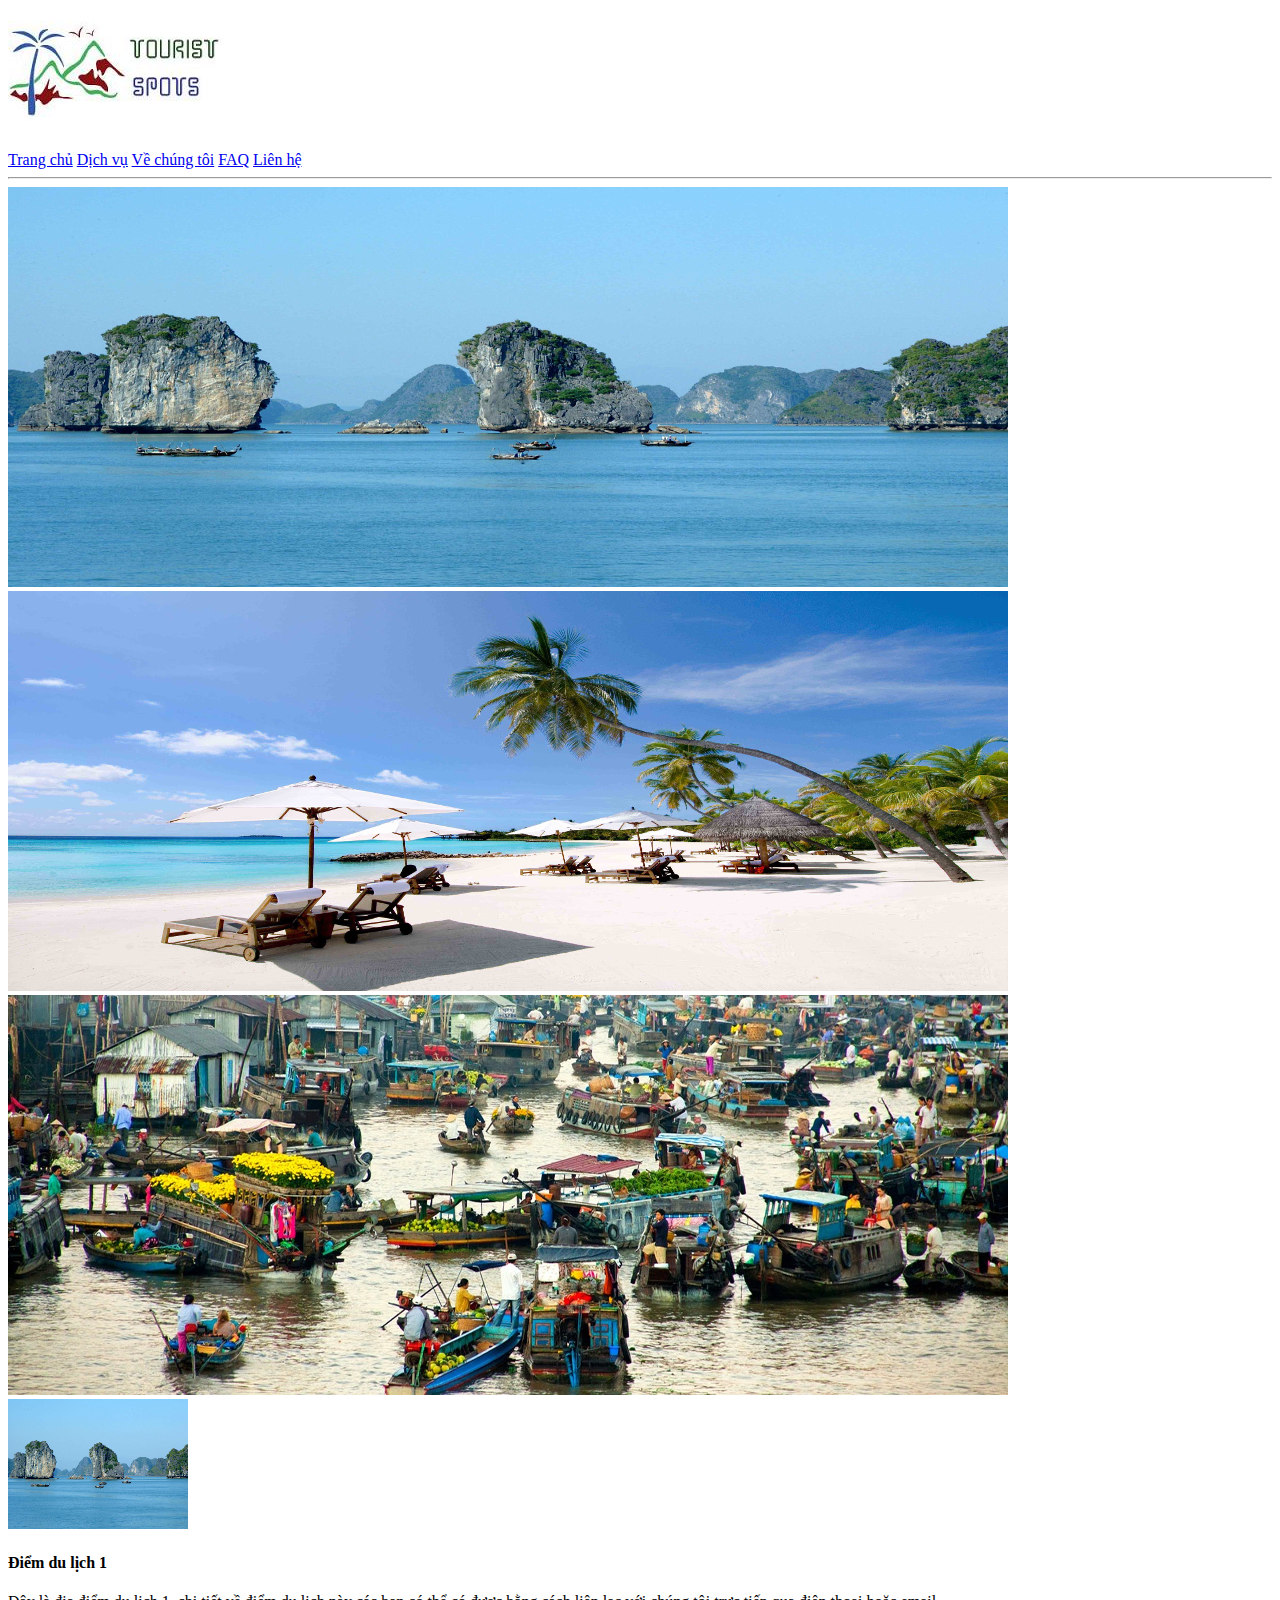
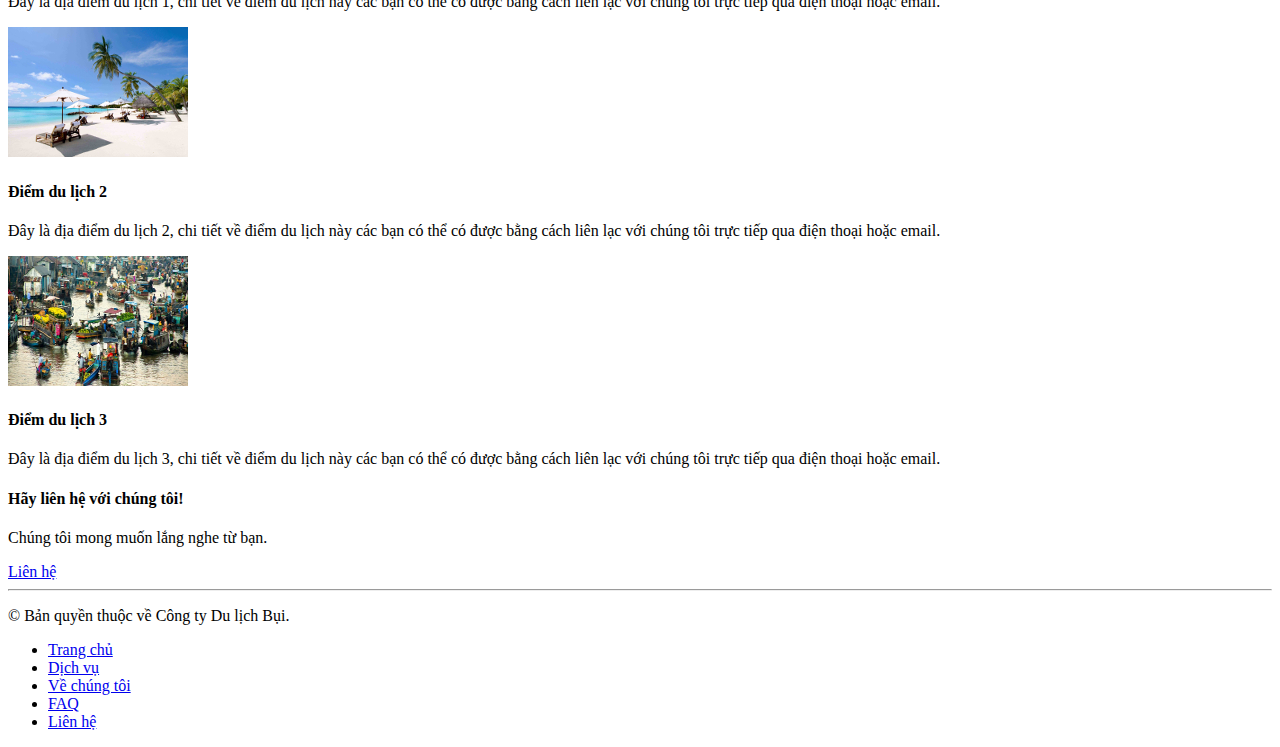
==== ex4/website-dulich/index.html @ 334b5fe4 "Initial commit" ====
<!DOCTYPE html>
<html lang="en">
	<head>
		<meta charset="utf-8" />
		<title>Grid Template for Bootstrap</title>
	</head>

	<body>
		<h1><img src="img/logo.jpg" /></h1>
		<div>
			<a href="#">Trang chủ</a>
			<a href="#">Dịch vụ</a>
			<a href="#">Về chúng tôi</a>
			<a href="#">FAQ</a>
			<a href="#">Liên hệ</a>
		</div>
		<hr />
		<div>
			<div>
				<img alt="First slide" src="img/1.jpg" />
			</div>
			<div>
				<img alt="Second slide" src="img/2.jpg" />
			</div>
			<div>
				<img alt="Third slide" src="img/3.jpg" />
			</div>
		</div>
		<div>
			<img src="img/11.jpg" />
			<h4>Điểm du lịch 1</h4>
			<p>
				Đây là địa điểm du lịch 1, chi tiết về điểm du lịch này các bạn
				có thể có được bằng cách liên lạc với chúng tôi trực tiếp qua
				điện thoại hoặc email.
			</p>
		</div>
		<div>
			<img src="img/12.jpg" />
			<h4>Điểm du lịch 2</h4>
			<p>
				Đây là địa điểm du lịch 2, chi tiết về điểm du lịch này các bạn
				có thể có được bằng cách liên lạc với chúng tôi trực tiếp qua
				điện thoại hoặc email.
			</p>
		</div>
		<div>
			<img src="img/13.jpg" />
			<h4>Điểm du lịch 3</h4>
			<p>
				Đây là địa điểm du lịch 3, chi tiết về điểm du lịch này các bạn
				có thể có được bằng cách liên lạc với chúng tôi trực tiếp qua
				điện thoại hoặc email.
			</p>
		</div>
		<div>
			<h4>Hãy liên hệ với chúng tôi!</h4>
			<p>Chúng tôi mong muốn lắng nghe từ bạn.</p>
			<a href="#">Liên hệ</a>
		</div>
		<hr />
		<footer>
			<div>
				<p>© Bản quyền thuộc về Công ty Du lịch Bụi.</p>
				<ul>
					<li><a href="#">Trang chủ</a></li>
					<li><a href="#">Dịch vụ</a></li>
					<li><a href="#">Về chúng tôi</a></li>
					<li><a href="#">FAQ</a></li>
					<li><a href="#">Liên hệ</a></li>
				</ul>
			</div>
		</footer>
	</body>
</html>
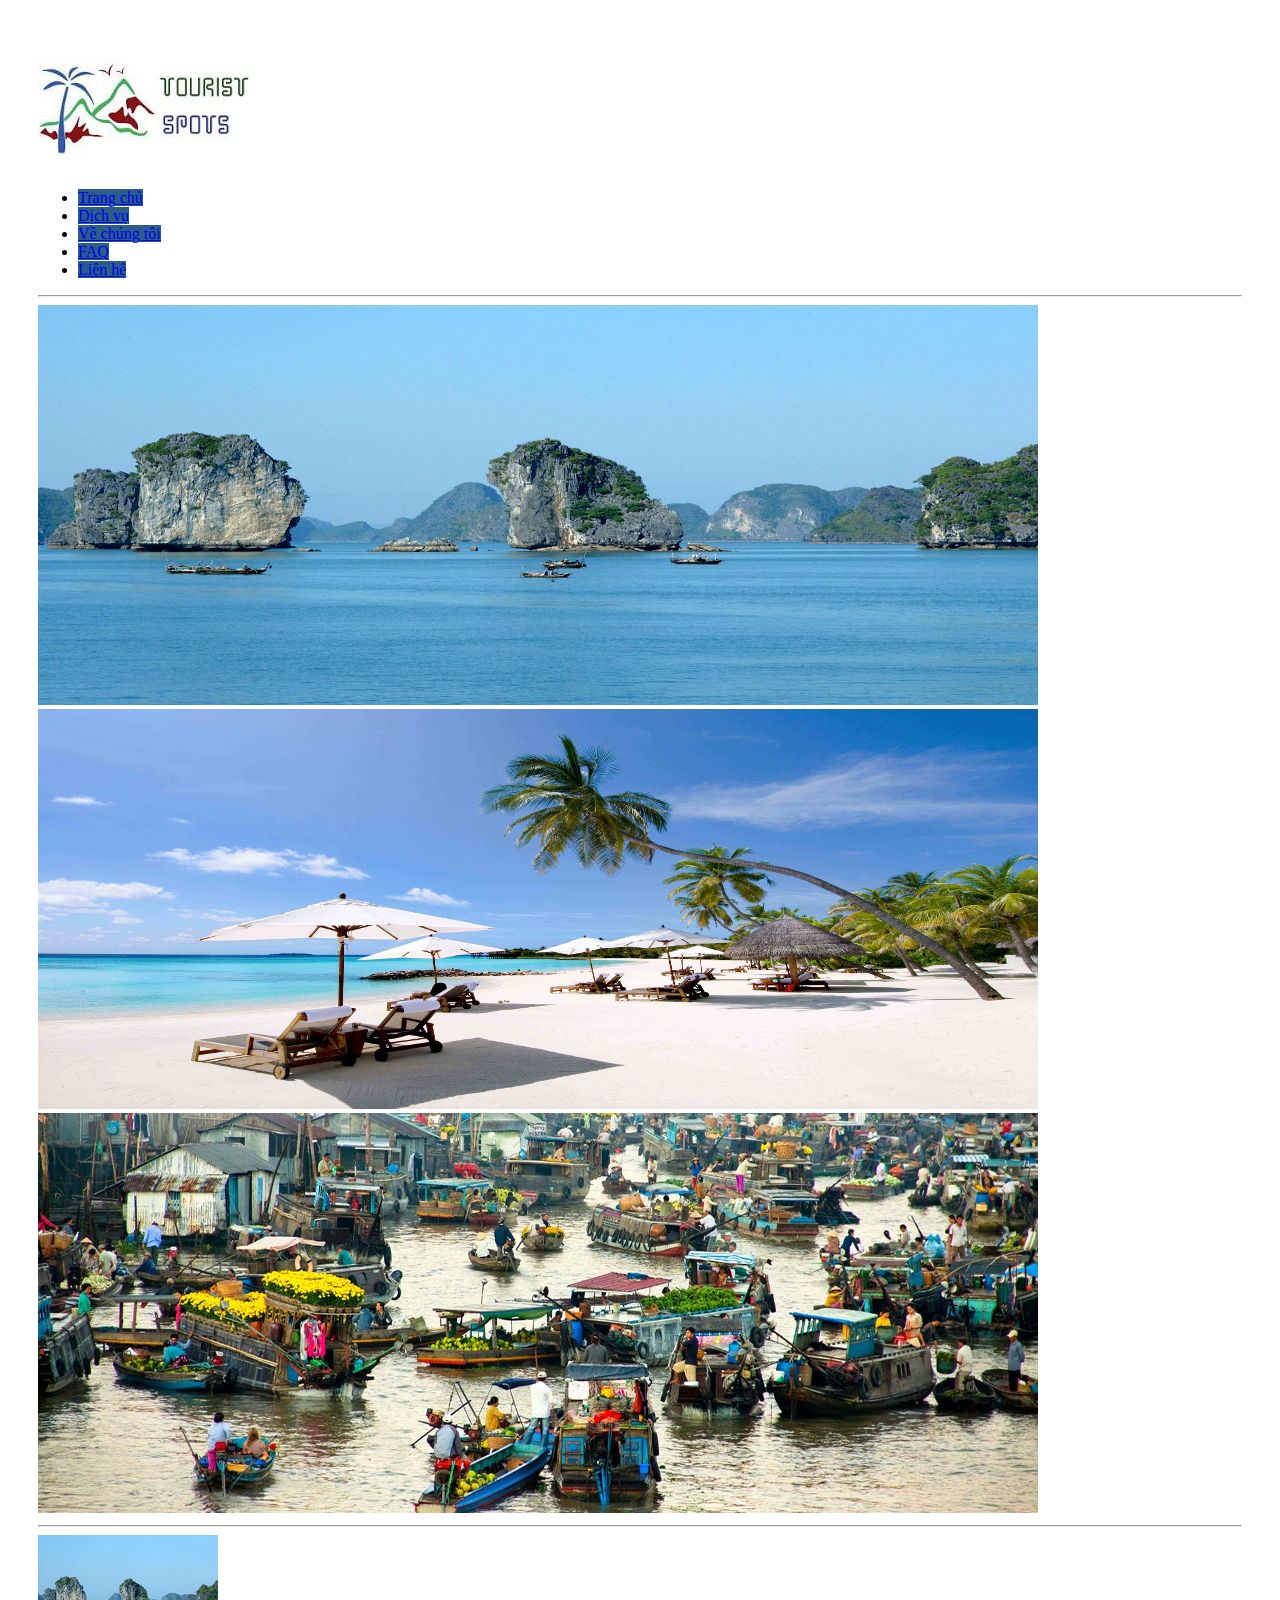
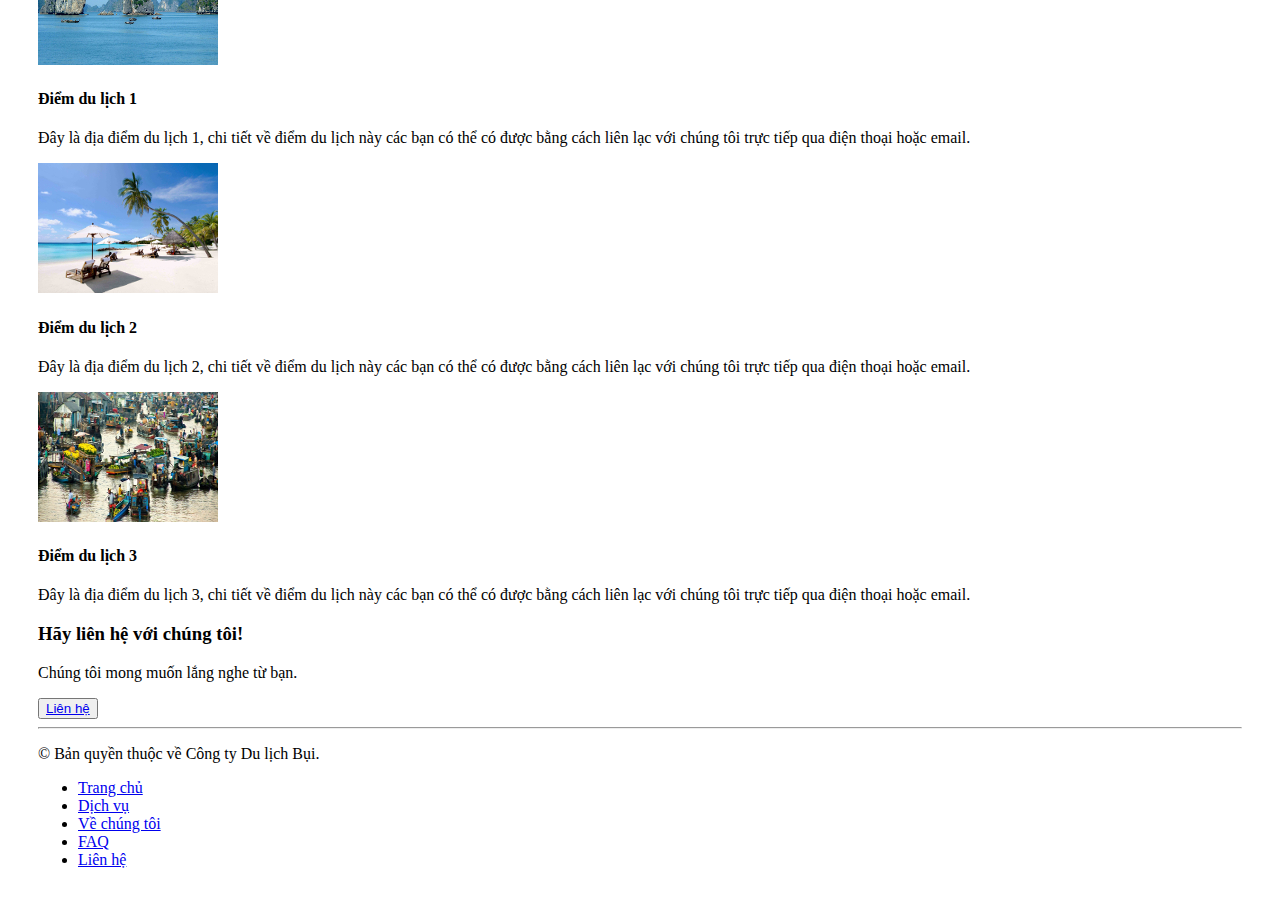
==== commit ce7e8846: "Giai bai tap 4" ====
--- a/ex4/website-dulich/index.html
+++ b/ex4/website-dulich/index.html
@@ -2,74 +2,109 @@
 <html lang="en">
 	<head>
 		<meta charset="utf-8" />
-		<title>Grid Template for Bootstrap</title>
+		<title>Trang chủ</title>
+		<meta name="viewport" content="width=device-width, initial-scale=1">
+		<link rel="stylesheet" href="https://cdn.jsdelivr.net/npm/bootstrap@4.6.2/dist/css/bootstrap.min.css" integrity="sha384-xOolHFLEh07PJGoPkLv1IbcEPTNtaed2xpHsD9ESMhqIYd0nLMwNLD69Npy4HI+N" crossorigin="anonymous">
+		<script src="https://cdn.jsdelivr.net/npm/jquery@3.5.1/dist/jquery.slim.min.js" integrity="sha384-DfXdz2htPH0lsSSs5nCTpuj/zy4C+OGpamoFVy38MVBnE+IbbVYUew+OrCXaRkfj" crossorigin="anonymous"></script>
+		<script src="https://cdn.jsdelivr.net/npm/bootstrap@4.6.2/dist/js/bootstrap.bundle.min.js" integrity="sha384-Fy6S3B9q64WdZWQUiU+q4/2Lc9npb8tCaSX9FK7E8HnRr0Jz8D6OP9dO5Vg3Q9ct" crossorigin="anonymous"></script>
+		<link rel="stylesheet" href="./style.css">
 	</head>
 
 	<body>
-		<h1><img src="img/logo.jpg" /></h1>
-		<div>
-			<a href="#">Trang chủ</a>
-			<a href="#">Dịch vụ</a>
-			<a href="#">Về chúng tôi</a>
-			<a href="#">FAQ</a>
-			<a href="#">Liên hệ</a>
-		</div>
-		<hr />
-		<div>
-			<div>
-				<img alt="First slide" src="img/1.jpg" />
+		<header class="d-flex justify-content-between">
+			<h1><img src="img/logo.jpg" /></h1>
+			
+			<ul class="nav">
+				<li class="nav-item">
+					<a href="./index.html" class="nav-link border border-info rounded-left text-light" style="background-color:#2a5d89;">Trang chủ</a>
+				</li>
+				<li class="nav-item">
+				<a href="./service.html" class="nav-link border border-info text-light" style="background-color:#2a5d89;">Dịch vụ</a>
+				</li>
+				<li class="nav-item">
+				<a href="./about.html" class="nav-link border border-info text-light" style="background-color:#2a5d89;">Về chúng tôi</a>
+				</li>
+				<li class="nav-item">
+				<a href="./faq.html" class="nav-link border border-info text-light" style="background-color:#2a5d89;">FAQ</a>
+				</li>
+				<li class="nav-item">
+				<a href="./contact.html" class="nav-link border border-info rounded-right text-light" style="background-color:#2a5d89;">Liên hệ</a>
+				</li>
+			</ul> 
+   		 </header>
+		<hr>
+		<main>
+			<div id="carouselExampleSlidesOnly" class="carousel slide" data-ride="carousel">
+				<div class="carousel-inner">
+					<div class="carousel-item active">
+					<img class="d-block w-100" src="img/1.jpg" alt="First slide">
+					</div>
+					<div class="carousel-item">
+					<img class="d-block w-100" src="img/2.jpg" alt="Second slide">
+					</div>
+					<div class="carousel-item">
+					<img class="d-block w-100" src="img/3.jpg" alt="Third slide">
+					</div>
+				</div>
 			</div>
-			<div>
-				<img alt="Second slide" src="img/2.jpg" />
+			<hr>
+			<div class="container">
+				<div class="row text-center">
+					<div class="col-sm">
+						<img src="img/11.jpg" />
+						<h4>Điểm du lịch 1</h4>
+						<p>
+							Đây là địa điểm du lịch 1, chi tiết về điểm du lịch này các bạn
+							có thể có được bằng cách liên lạc với chúng tôi trực tiếp qua
+							điện thoại hoặc email.
+						</p>
+					</div>
+					<div class="col-sm">
+						<img src="img/12.jpg" />
+						<h4>Điểm du lịch 2</h4>
+						<p>
+							Đây là địa điểm du lịch 2, chi tiết về điểm du lịch này các bạn
+							có thể có được bằng cách liên lạc với chúng tôi trực tiếp qua
+							điện thoại hoặc email.
+						</p>
+					</div>
+					<div class="col-sm">
+						<img src="img/13.jpg" />
+						<h4>Điểm du lịch 3</h4>
+						<p>
+							Đây là địa điểm du lịch 3, chi tiết về điểm du lịch này các bạn
+							có thể có được bằng cách liên lạc với chúng tôi trực tiếp qua
+							điện thoại hoặc email.
+						</p>
+					</div>
+				</div>
 			</div>
-			<div>
-				<img alt="Third slide" src="img/3.jpg" />
+			<div class="jumbotron text-center">
+				<h3>Hãy liên hệ với chúng tôi!</h3>
+				<p>Chúng tôi mong muốn lắng nghe từ bạn.</p>
+				<button type="button" class="btn btn-primary "><a href="#" class="text-decoration-none text-light">Liên hệ</a></button>
 			</div>
-		</div>
-		<div>
-			<img src="img/11.jpg" />
-			<h4>Điểm du lịch 1</h4>
-			<p>
-				Đây là địa điểm du lịch 1, chi tiết về điểm du lịch này các bạn
-				có thể có được bằng cách liên lạc với chúng tôi trực tiếp qua
-				điện thoại hoặc email.
-			</p>
-		</div>
-		<div>
-			<img src="img/12.jpg" />
-			<h4>Điểm du lịch 2</h4>
-			<p>
-				Đây là địa điểm du lịch 2, chi tiết về điểm du lịch này các bạn
-				có thể có được bằng cách liên lạc với chúng tôi trực tiếp qua
-				điện thoại hoặc email.
-			</p>
-		</div>
-		<div>
-			<img src="img/13.jpg" />
-			<h4>Điểm du lịch 3</h4>
-			<p>
-				Đây là địa điểm du lịch 3, chi tiết về điểm du lịch này các bạn
-				có thể có được bằng cách liên lạc với chúng tôi trực tiếp qua
-				điện thoại hoặc email.
-			</p>
-		</div>
-		<div>
-			<h4>Hãy liên hệ với chúng tôi!</h4>
-			<p>Chúng tôi mong muốn lắng nghe từ bạn.</p>
-			<a href="#">Liên hệ</a>
-		</div>
-		<hr />
-		<footer>
-			<div>
-				<p>© Bản quyền thuộc về Công ty Du lịch Bụi.</p>
-				<ul>
-					<li><a href="#">Trang chủ</a></li>
-					<li><a href="#">Dịch vụ</a></li>
-					<li><a href="#">Về chúng tôi</a></li>
-					<li><a href="#">FAQ</a></li>
-					<li><a href="#">Liên hệ</a></li>
-				</ul>
-			</div>
-		</footer>
+			<hr />
+		</main>
+		<footer class="d-flex justify-content-between">
+			<p  class="text-muted">© Bản quyền thuộc về Công ty Du lịch Bụi.</p>
+			<ul class="nav">
+				<li class="nav-item">
+					<a href="./index.html" class="nav-link" style="border-radius: 2px 0px 0px 2px;">Trang chủ</a>
+				</li>
+					<li class="nav-item">
+					<a href="./service.html" class="nav-link">Dịch vụ</a>
+				</li>
+				<li class="nav-item">
+					<a href="./about.html" class="nav-link">Về chúng tôi</a>
+				</li>
+				<li class="nav-item">
+					<a href="./faq.html" class="nav-link">FAQ</a>
+				</li>
+				<li class="nav-item">
+					<a href="./contact.html" class="nav-link" style="border-radius: 0px 2px 2px 0px;">Liên hệ</a>
+				</li>
+			</ul>
+		</footer> 
 	</body>
 </html>
--- a/ex4/website-dulich/style.css
+++ b/ex4/website-dulich/style.css
@@ -0,0 +1,20 @@
+body{
+    padding: 30px;
+}
+
+.card {
+    margin-bottom: 5px;
+}
+
+h2{
+    padding: 20px;
+    font-weight: bold;
+    text-align: center; 
+    background-color: #b2d4b6;
+    color: #872729; 
+}
+
+.title{
+    padding:10px; 
+    font-weight: bold;
+}